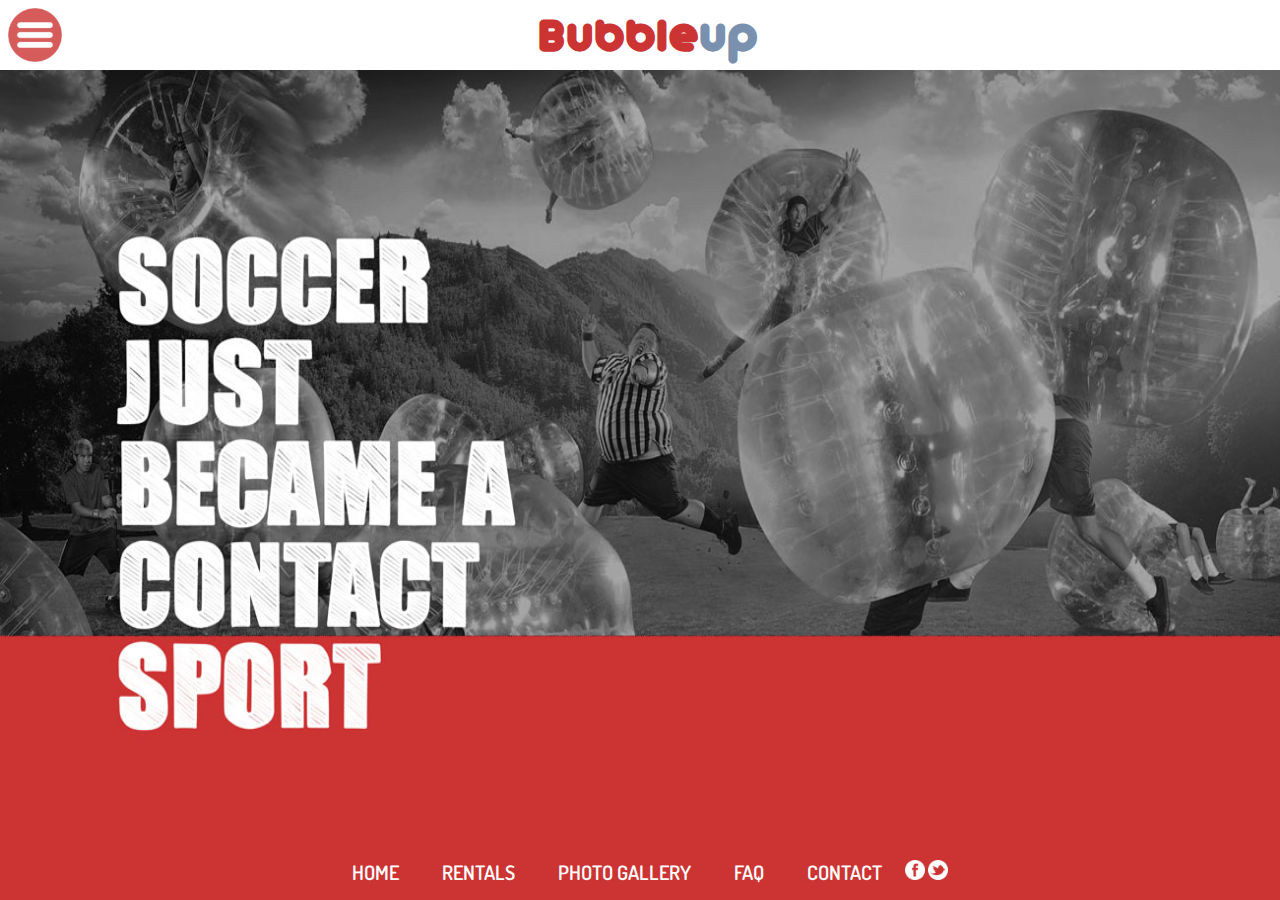
==== index.html @ d9569c22 "Bubbleup Website" ====
<!DOCTYPE html>
<html>
<head>
	<title>Bubbleup | Home</title>
	<link rel="stylesheet" type="text/css" href="css/style.css">

		<!-- JQUERY -->
	<script src="https://ajax.googleapis.com/ajax/libs/jquery/2.1.3/jquery.min.js"></script>
	<script type="text/javascript" src="js/animate.js"></script>
  	<script type="text/javascript" src="js/mobile.min.js"></script>
  	<script type="text/javascript">DM_redirect("mobile/mobile.html");</script>

</head>
<body>

	<!-- MAIN MENU -->
	<div class="l-slider" id="menu">
		<ul>
		<li><a href="index.html">Home</a></li>
		<li><a href="rentals.html">Rentals</a></li>
		<li><a href="gallery.html">Photo Gallery</a></li>
		<li><a href="faq.html">FAQ</a></li>
		<li><a href="contact.html">Contact</a></li>
		</ul>
		<a href="https://www.facebook.com/bubbleupnow/"><img src="img/facebook.png" height="20px"></a>
		<a href="https://twitter.com/hashtag/bubbleupnow"><img src="img/twitter.png" height="20px"></a>
	</div>



	<div class="page" id="page">
		<!-- TOP NAV -->
		<div class="main-menu" id="main-menu">			
			<button class="m-button" type="button" onclick="left_animate('menu')"><img src="img/menu.png" id="m-img"> </button>
			<h1>Bubble</h1><h2>up</h2>
			



			<div class="content">
				<div id="splash">
					<img src="img/bg-home.jpg" id="splash-img">
				</div>
			</div>



			<div class="bottom-nav">
				<li><a href="index.html">Home</a></li>
				<li><a href="rentals.html">Rentals</a></li>
				<li><a href="gallery.html">Photo Gallery</a></li>
				<li><a href="faq.html">FAQ</a></li>
				<li><a href="contact.html">Contact</a></li>
				<a href="https://www.facebook.com/bubbleupnow/"><img src="img/facebook.png" height="20px"></a>
				<a href="https://twitter.com/hashtag/bubbleupnow"><img src="img/twitter.png" height="20px"></a>
			</div>

	</div>

		
		<!-- SHADOW PANE -->
		<div class="shadow" id="shadow">
			<button class="s-button" onclick="left_animate('page')" id="l-button"><img src="img/left.png"></button>
		</div>

	</div>

</body>
</html>
---- css/style.css ----
@font-face { font-family: "social"; src: url(../fonts/social.ttf) format("truetype"); }

@font-face { font-family: "bubble"; src: url(../fonts/bubble.ttf) format("truetype"); }

@font-face { font-family: "round light"; src: url(../fonts/round-light.ttf) format("truetype"); }
@font-face { font-family: "round"; src: url(../fonts/round.ttf) format("truetype"); }
@font-face { font-family: "round bold"; src: url(../fonts/round-bold.ttf) format("truetype"); }
@font-face { font-family: "round black"; src: url(../fonts/round-black.ttf) format("truetype"); }


html,
body { /* HTML AND BODY CLASSES */
  box-sizing: border-box;
  background-color: #000;
  margin: 0;
  padding: 0;
  z-index: 0;
  overflow: hidden;
  font-family: round;
}

h1{ color: #cc3333; font-size: 2.5em; display: inline-block; line-height: 0px; margin-left: -50px;   font-family: bubble;}
h2{ color: #7990ae; font-size: 2.5em; display: inline-block; line-height: 0px;  font-family: bubble;}
h3{ color: #fff; font-size: 2.5em; display: inline-block; line-height: 0px; font-family: round black;  }
h4{}
h5{}

.page{  /* MAIN PAGE ELEMENT CLASS */
  height: 100vh;
  min-height: 600px;
  width: 100%;
  background: #fff;
  background-size: cover;
  background-position: 0% 50%;
  z-index: 5;
  position: absolute;
  top: 0px;
  left: 0px;
  margin-left: 0px;
  box-shadow: 0px 0px 2px #fff;
}

    .bottom-nav{
      background-color: #cc3333;
      position: absolute;
      width: 100%;
      height: 70px;
      color: #fff;
      font-family: round bold;
      box-sizing: border-box;
      padding-top: 15px;
    }
      .bottom-nav li{
        display: inline-block;
        list-style: none;
        padding: 0px 20px;
      }
      .bottom-nav a:link, a:active, a:visited{
        text-decoration: none;
        color: #fff;
        font-size: 20px;
        text-transform: uppercase;
        margin-top: 10px;
      }
      .bottom-nav a:hover{
        color: #ccc;
      }

    .main-menu{
      height: 4.5em;
      width: 100%;
      position: fixed;
      text-align: center;
      top: 0;
      z-index: 10;
      background-color: #fff;
    }
        .m-button{
          background-color: transparent;
          color: #fff;
          font-size: 15px;
          padding: 5px 5px;
          border: 0px;
          display: inline-block;
          z-index: 11;
          float: left;
        }
        .m-button:hover{
          opacity: 0.8;
          z-index: 11;
        }
          #m-img{
            height: 4em;
            float: left;
          }
          .logo{
            height: 3em;
            margin: 5px;
            padding-top: .5em;
          }

    .shadow{  /* SHADOW CLASS */
      position: absolute;
      height: 100%;
      width: 100%;
      background-color: #000;
      top: 0px;
      opacity: 0.7;
      display: none;
      z-index: 20;
    }
        .s-button{
          height: 100%;
          width: 100%;
          background-color: #000;
          border: 1px solid;
          z-index: 25;
        }

        #l-button{
          display: none;
          z-index: 26;
        }
            #l-button img{
              position: absolute;
              left: 20px;
              z-index: 25;
            }

.l-slider{ /* LEFT SLIDER CLASS */
  background-color: transparent;
  width: 100%;
  max-width: 300px;
  height: 100vh;
  min-height: 600px;
  position: absolute;
  top: 0px;
  left: 0px;
  z-index: 1;
  color: #fff;
}

#menu{
  display: none;
  overflow: scroll;
  box-sizing: border-box;
  background: #222;
  text-align: left;
  padding: 40px;
}

    .l-slider a:link, a:active, a:visited{
    font-family: round black;
    font-weight: bolder;
    font-size: 35px;
    letter-spacing: 0px;
    color: #fff;
    text-decoration: none;
    text-transform: uppercase;
    }
      .l-slider a:hover{
        color: #ccc;
      }
      .l-slider ul{
        border-top: 2px solid #fff;
      }

      .l-slider li{
        list-style: none;
        /*border-bottom: 1px solid #fff;*/
        padding: 10px 0px;
        margin-left: -30px;
         border-bottom: 2px solid #fff;
      }

/*
START OF PAGE CONTENT!
*/
.content{
  width: 100%;
  box-sizing: border-box;

}

#splash{
  height: calc(100vh - 4.5em - 50px );  
  min-height: calc(600px - 4.5em - 50px );
  width: 100%;
  min-width: 1000px;
}
    #splash-img{
      height: 100%;
      width: 100%;
      min-width: 900px;
    }

#rentals{
  height: calc(100vh - 4.5em - 40px );  
  min-height: calc(600px - 4.5em - 40px );
  width: 100%;
  min-width: 1000px;
  background: url(../img/bg-rentals.jpg);
  background-size: cover;
  display: table;
  font-size: 20px;
}

  .rentals-container{
    height: 550px;
    width: 1025px;
    margin: 0px auto;
    padding-left: 25px;
    box-sizing: border-box;
    background-color: #222;
    opacity: 0.9;
  }
    .rentals-container strong{
      font-size: 30px;
      font-family: round black;
    }
    .rentals-container li{
      text-decoration: none;
      list-style: none;
    }

  #rentals-top{
    color: #fff;
    font-family: round light;
  }

  #cell-w{
    width: 225px;
    height: 300px;
    background-color: #222;
    margin-right: 25px;
    float: left;
    color: #666;
    background-color: #fff;
    text-align: center;
  }
  #cell-r{
    width: 225px;
    height: 300px;
    background-color: #222;
    margin-right: 25px;
    float: left;
    color: #fff;
    background-color: #cc3333;
  }


#gallery{
  height: calc(100vh - 4.5em - 58px );  
  min-height: calc(600px - 4.5em - 58px );
  width: 100%;
  min-width: 1000px;
  background: url(../img/bg-gallery.jpg);
  background-size: cover;
  overflow: scroll;
}
  .photo-container{
    height: 100%;
    width: 1000px;
    background-color: #222;
    margin: 0px auto;
    opacity: 0.9;
  }
  .photo-container img{
    height: 250px;
  }


#faq{
  height: calc(100vh - 4.5em - 58px );  
  min-height: calc(600px - 4.5em - 58px );
  width: 100%;
  min-width: 1000px;
  background: url(../img/bg-faq.jpg);
  background-size: cover;
  overflow: scroll;
}

  .qna{
    width: 100%;
    max-width: 700px;
    margin: 0px auto;
    background-color: #7990ae;
    box-sizing: border-box;
    padding: 10px 50px;
  }
  .question{
    color: #fff;
    font-family: round black;
    font-size: 30px;
    text-align: left;
  }
  .answer{
    color: #fff;
    font-family: round bold;
    margin-bottom: 30px;
    text-align: left;
  }

#contact{
  height: calc(100vh - 4.5em - 58px );  
  min-height: calc(600px - 4.5em - 58px );
  width: 100%;
  min-width: 1000px;
  display: table;
  background: url(../img/bg-contact.jpg);
  background-size: cover;
}

  #middle{
    display: table-cell;
    vertical-align: middle;
    width: 100%;
  }
    #inner{
      height: 440px;
      width: 500px;
      min-width: 300px;
      margin: 0px auto;
      background-color: #cc3333;
      border: 4px solid #fff; 
      border-radius: 40px;
    }
    iframe{
      height: 440px;
      width: 400px;
      border: 0px;
    }
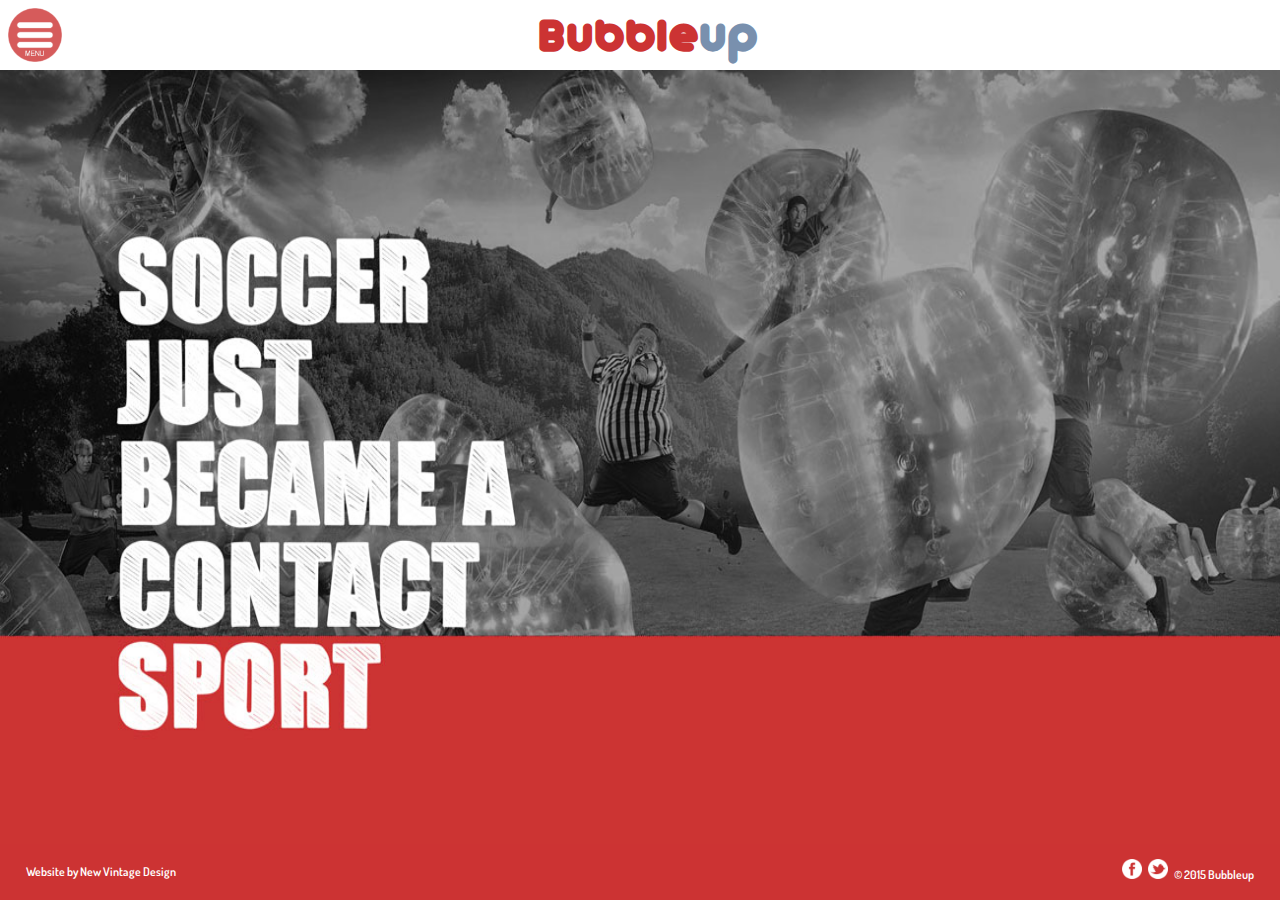
==== commit b11f0547: "New site" ====
--- a/index.html
+++ b/index.html
@@ -8,7 +8,8 @@
 	<script src="https://ajax.googleapis.com/ajax/libs/jquery/2.1.3/jquery.min.js"></script>
 	<script type="text/javascript" src="js/animate.js"></script>
   	<script type="text/javascript" src="js/mobile.min.js"></script>
-  	<script type="text/javascript">DM_redirect("mobile/mobile.html");</script>
+  	<script type="text/javascript">DM_redirect("mobile.html");</script>
+
 
 </head>
 <body>
@@ -31,8 +32,11 @@
 	<div class="page" id="page">
 		<!-- TOP NAV -->
 		<div class="main-menu" id="main-menu">			
-			<button class="m-button" type="button" onclick="left_animate('menu')"><img src="img/menu.png" id="m-img"> </button>
+			<button class="m-button" id="mobile-menu" type="button" onclick="left_animate('menu')"><img src="img/menu.png" id="m-img"> 
+			</button>
 			<h1>Bubble</h1><h2>up</h2>
+
+
 			
 
 
@@ -46,16 +50,18 @@
 
 
 			<div class="bottom-nav">
-				<li><a href="index.html">Home</a></li>
-				<li><a href="rentals.html">Rentals</a></li>
-				<li><a href="gallery.html">Photo Gallery</a></li>
-				<li><a href="faq.html">FAQ</a></li>
-				<li><a href="contact.html">Contact</a></li>
+				<div id="nvd">
+				Website by <a href="http://www.newvintagedesign.ca">
+				New Vintage Design</a>
+				</div>
+				<div id="social">
 				<a href="https://www.facebook.com/bubbleupnow/"><img src="img/facebook.png" height="20px"></a>
-				<a href="https://twitter.com/hashtag/bubbleupnow"><img src="img/twitter.png" height="20px"></a>
+				&nbsp;
+				<a href="https://twitter.com/hashtag/bubbleupnow"><img src="img/twitter.png" height="20px"></a>&nbsp;&nbsp;
+				&copy; 2015 Bubbleup
+				</div>
 			</div>
-
-	</div>
+		</div>
 
 		
 		<!-- SHADOW PANE -->
--- a/css/style.css
+++ b/css/style.css
@@ -1,5 +1,3 @@
-@font-face { font-family: "social"; src: url(../fonts/social.ttf) format("truetype"); }
-
 @font-face { font-family: "bubble"; src: url(../fonts/bubble.ttf) format("truetype"); }
 
 @font-face { font-family: "round light"; src: url(../fonts/round-light.ttf) format("truetype"); }
@@ -27,7 +25,7 @@
 
 .page{  /* MAIN PAGE ELEMENT CLASS */
   height: 100vh;
-  min-height: 600px;
+  min-height: 800px;
   width: 100%;
   background: #fff;
   background-size: cover;
@@ -49,22 +47,32 @@
       font-family: round bold;
       box-sizing: border-box;
       padding-top: 15px;
-    }
-      .bottom-nav li{
-        display: inline-block;
-        list-style: none;
-        padding: 0px 20px;
-      }
-      .bottom-nav a:link, a:active, a:visited{
+      text-align: left;
+      font-size: 12px;
+    }
+    #nvd{
+      float: left;
+      height: 70px;
+      box-sizing: border-box;
+      padding-left: 2vw;
+      padding-top: 5px;
+      font-size: 12px;
+    }
+      #nvd a:link, a:active, a:hover{
         text-decoration: none;
         color: #fff;
-        font-size: 20px;
-        text-transform: uppercase;
-        margin-top: 10px;
-      }
-      .bottom-nav a:hover{
+      }
+      #nvd a:hover{
         color: #ccc;
       }
+    #social{
+      float: right;
+      height: 70px;
+      box-sizing: border-box;
+      padding: 0px 2vw;
+      font-size: 12px;
+    }
+
 
     .main-menu{
       height: 4.5em;
@@ -259,7 +267,7 @@
   overflow: scroll;
 }
   .photo-container{
-    height: 100%;
+    height: 900px;
     width: 1000px;
     background-color: #222;
     margin: 0px auto;
@@ -331,6 +339,17 @@
       border: 0px;
     }
 
-
-
-
+@media screen and (max-width: 768px) {
+      #mobile-menu{
+        visibility: none;
+      }
+}
+@media screen and (min-width: 768px) {
+      #mobile-menu{
+        visibility: visible;
+      }
+}
+
+
+
+
